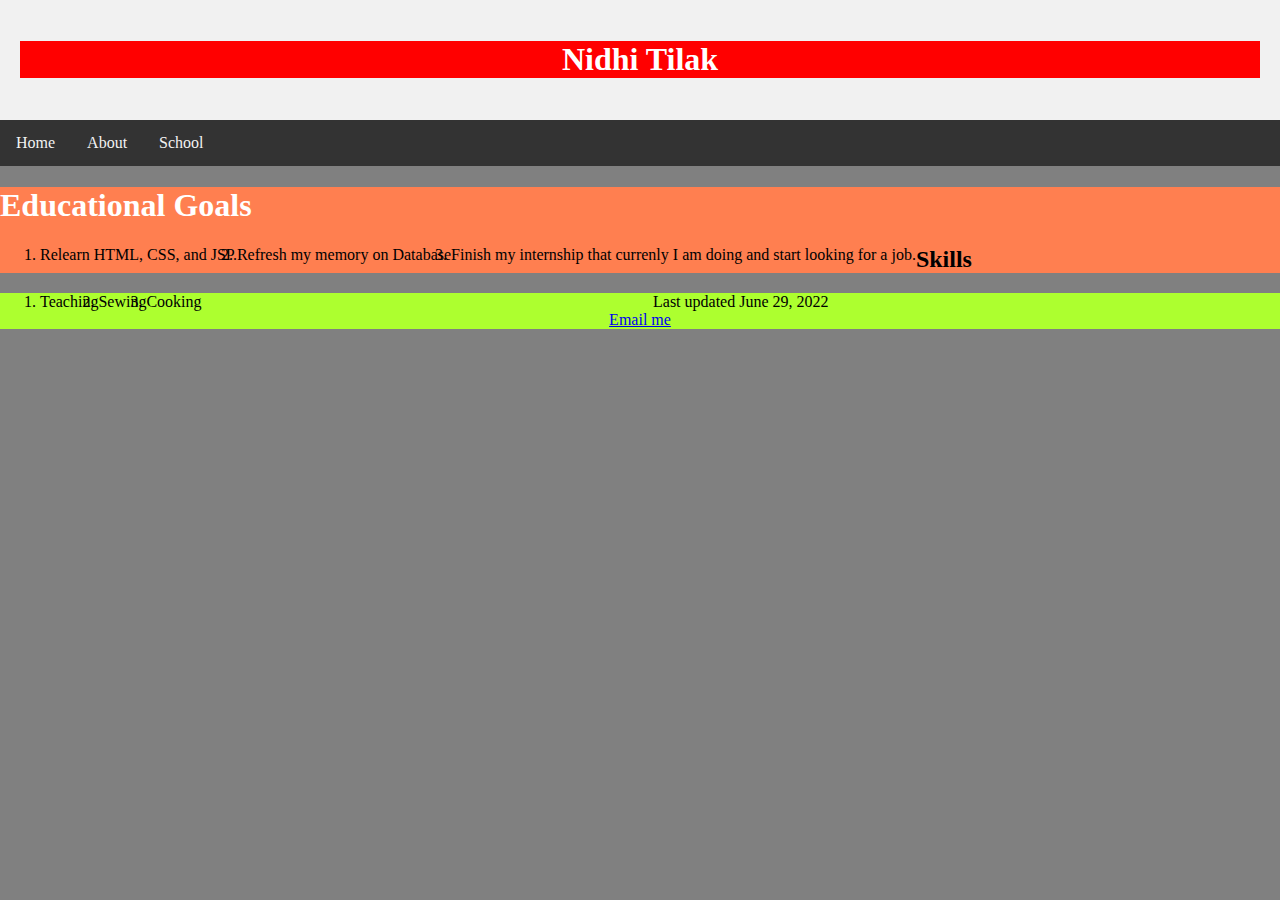
==== about2.html @ 3e7b6fe6 "Add files via upload" ====
<!DOCTYPE html>
<html lang ="en">
<head>
    <meta charset = "utf-8" />
     <meta name = "keywords"
           content= "Nidhi, Tilak"/>
    
    <link rel="stylesheet" href="main2.css">
<title>My First HTML Project</title>
  <style>
* {
  box-sizing: border-box;
}

body {
  margin: 0;
}

/* Style the header */
.header {
  background-color: #f1f1f1;
  padding: 20px;
  text-align: center;
}

/* Style the top navigation bar */
.topnav {
  overflow: hidden;
  background-color: #333;
}

/* Style the topnav links */
.topnav a {
  float: left;
  display: block;
  color: #f2f2f2;
  text-align: center;
  padding: 14px 16px;
  text-decoration: none;
}

/* Change color on hover */
.topnav a:hover {
  background-color: #ddd;
  color: black;
}


</style>
   
        
</head>
<body>
<div class ="header">
   
<h1 style= "background-color:red; text-align:center;">Nidhi Tilak   </h1>
    
</div>

    <div class ="topnav"> 
      
   
        <a href="index2.html">Home</a>
        <a href="about2.html">About</a>
        <a href="school2.html">School</a>
        <!--I am just naming third one as school.html-->
            
    
    </div>
   
 <div class="goals">  
  
<h1>Educational Goals</h1>
    <ol>
        <li>Relearn HTML, CSS, and JSP.</li>
        <li>Refresh my memory on Database </li>
        <li>Finish my internship that currenly I am doing and start looking for a job.</li> 
        
    </ol>
   
  
    <h2>Skills</h2>
    <ol>
        <li>Teaching</li>
        <li>Sewing</li>
        <li>Cooking</li>
    </ol>
    
</div>     
    <footer>
  <p>Last updated June 29, 2022<br>
  <a href="mailto:nidhitilak@yahoo.com">Email me</a></p>
</footer>
  
</body>
</html>
---- main2.css ----
body{
    background-color: gray;
    font-family: cursive;
}
header {
   background-color: red;
    text-align: center;
    
}


nav{
    border:1px solid #000;
    display:block}


h1{
    color:white;
    
}


/*******list*******/
ul {
  list-style-type: none;
  margin: 0;
  padding: 0;
  overflow: hidden;
 /*   background-color: gray;*/
}

li {
  float: left;
}

li a {
  display: block;
  color: white;
  text-align: center;
  padding: 14px 16px;
  text-decoration: none;
}
/* add actice link color*/
.active {
  background-color: #04AA6D;
}
/***********************/
div{
    background-color:coral;
    width:100%;
    
}

footer{
    background-color:greenyellow;
    text-align: center;
     

}
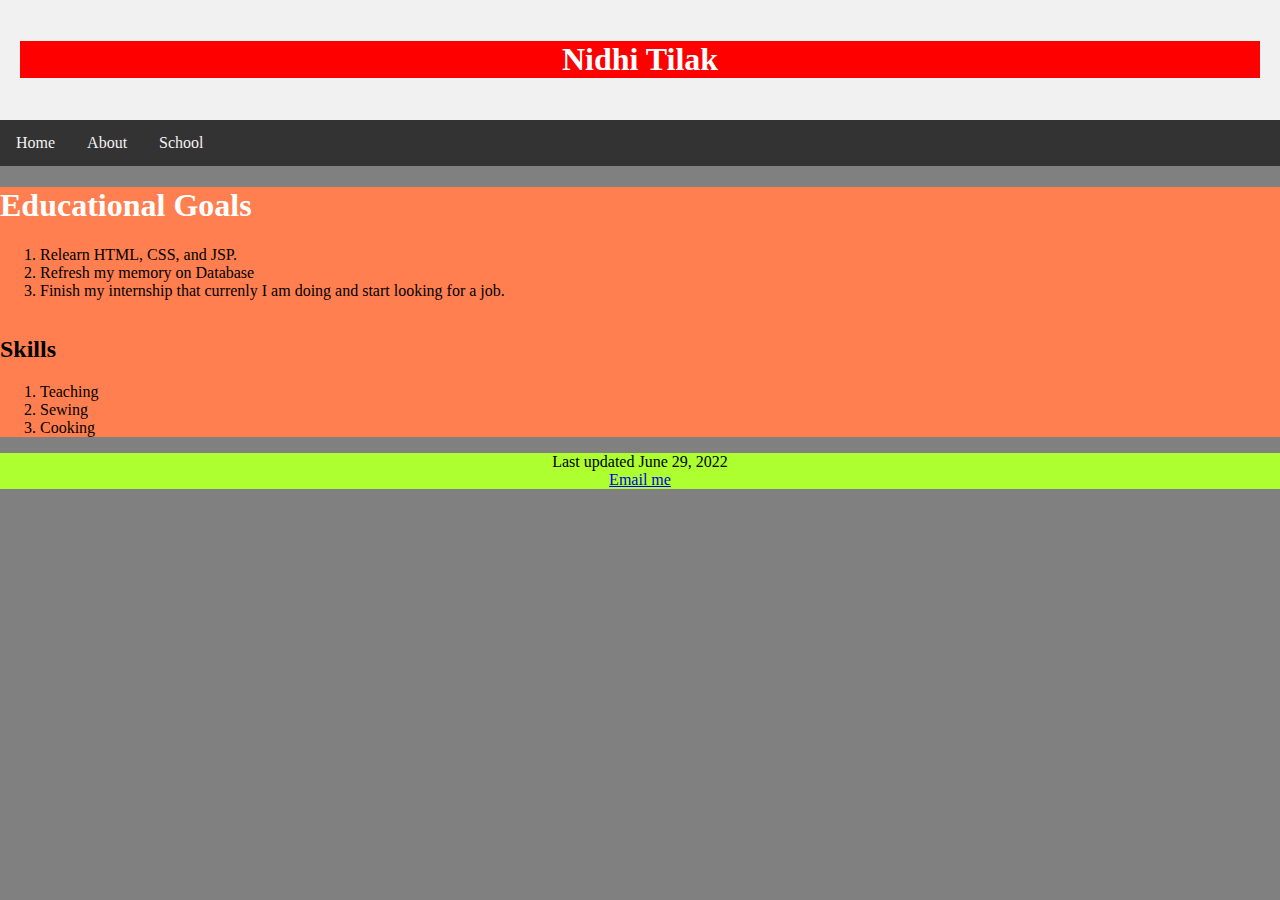
==== commit 1fe0c06a: "Add files via upload" ====
--- a/about2.html
+++ b/about2.html
@@ -60,10 +60,10 @@
     <div class ="topnav"> 
       
    
-        <a href="index2.html">Home</a>
+        <a href="index.html">Home</a>
         <a href="about2.html">About</a>
         <a href="school2.html">School</a>
-        <!--I am just naming third one as school.html-->
+       
             
     
     </div>
@@ -72,18 +72,18 @@
   
 <h1>Educational Goals</h1>
     <ol>
-        <li>Relearn HTML, CSS, and JSP.</li>
-        <li>Refresh my memory on Database </li>
+        <li>Relearn HTML, CSS, and JSP.</li><br>
+        <li>Refresh my memory on Database </li><br>
         <li>Finish my internship that currenly I am doing and start looking for a job.</li> 
         
     </ol>
    
-  
+  <br>
     <h2>Skills</h2>
     <ol>
-        <li>Teaching</li>
-        <li>Sewing</li>
-        <li>Cooking</li>
+        <li>Teaching</li><br>
+        <li>Sewing</li><br>
+        <li>Cooking</li> <br>
     </ol>
     
 </div>     
